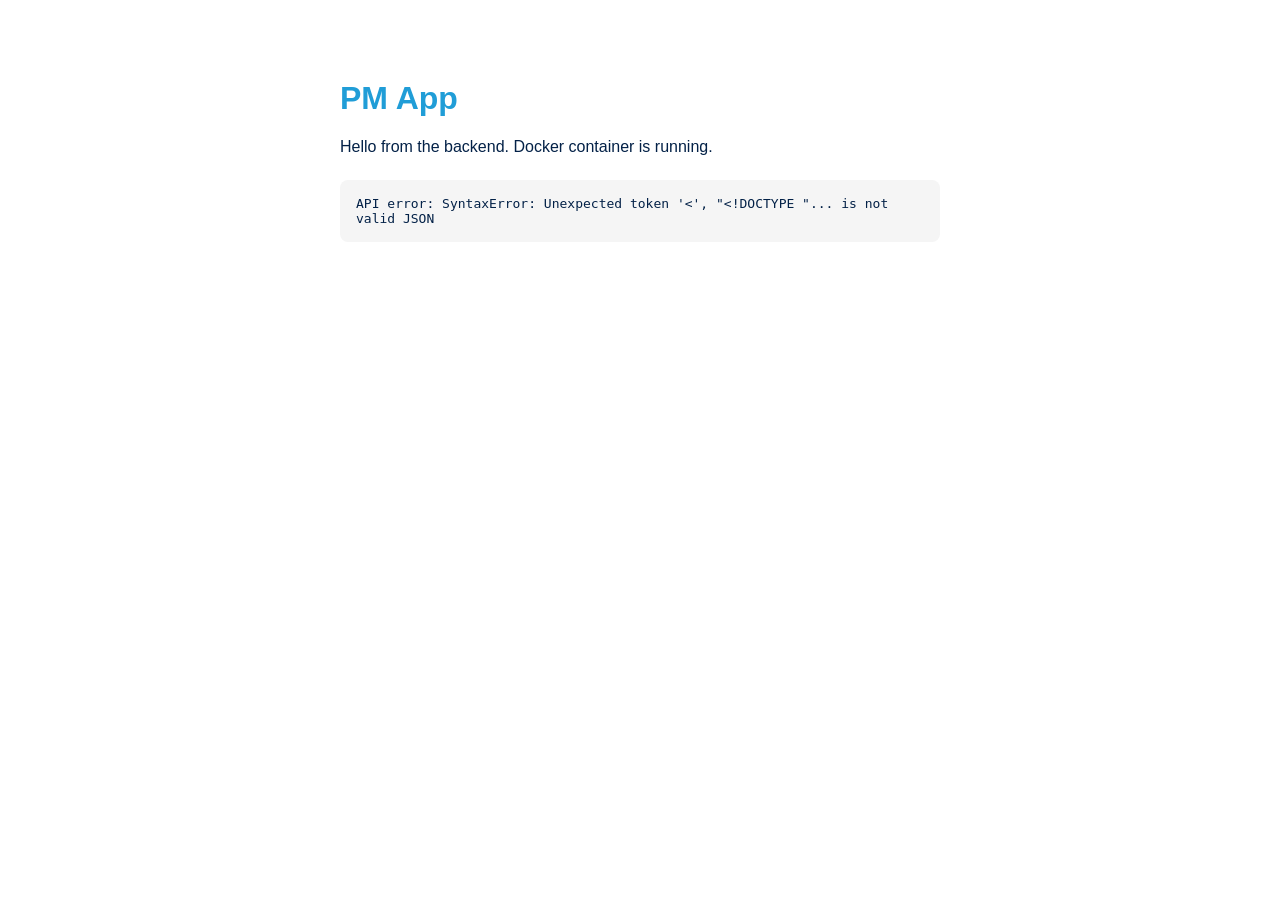
==== static/index.html @ 0ca74201 "Initial commit" ====
<!DOCTYPE html>
<html lang="en">
<head>
  <meta charset="UTF-8">
  <meta name="viewport" content="width=device-width, initial-scale=1.0">
  <title>PM App</title>
  <style>
    body { font-family: sans-serif; max-width: 600px; margin: 80px auto; padding: 0 24px; color: #032147; }
    h1 { color: #209dd7; }
    #status { margin-top: 24px; padding: 16px; border-radius: 8px; background: #f5f5f5; font-family: monospace; }
  </style>
</head>
<body>
  <h1>PM App</h1>
  <p>Hello from the backend. Docker container is running.</p>
  <div id="status">Calling /api/health...</div>
  <script>
    fetch("/api/health")
      .then(r => r.json())
      .then(data => {
        document.getElementById("status").textContent = "API response: " + JSON.stringify(data);
      })
      .catch(err => {
        document.getElementById("status").textContent = "API error: " + err;
      });
  </script>
</body>
</html>
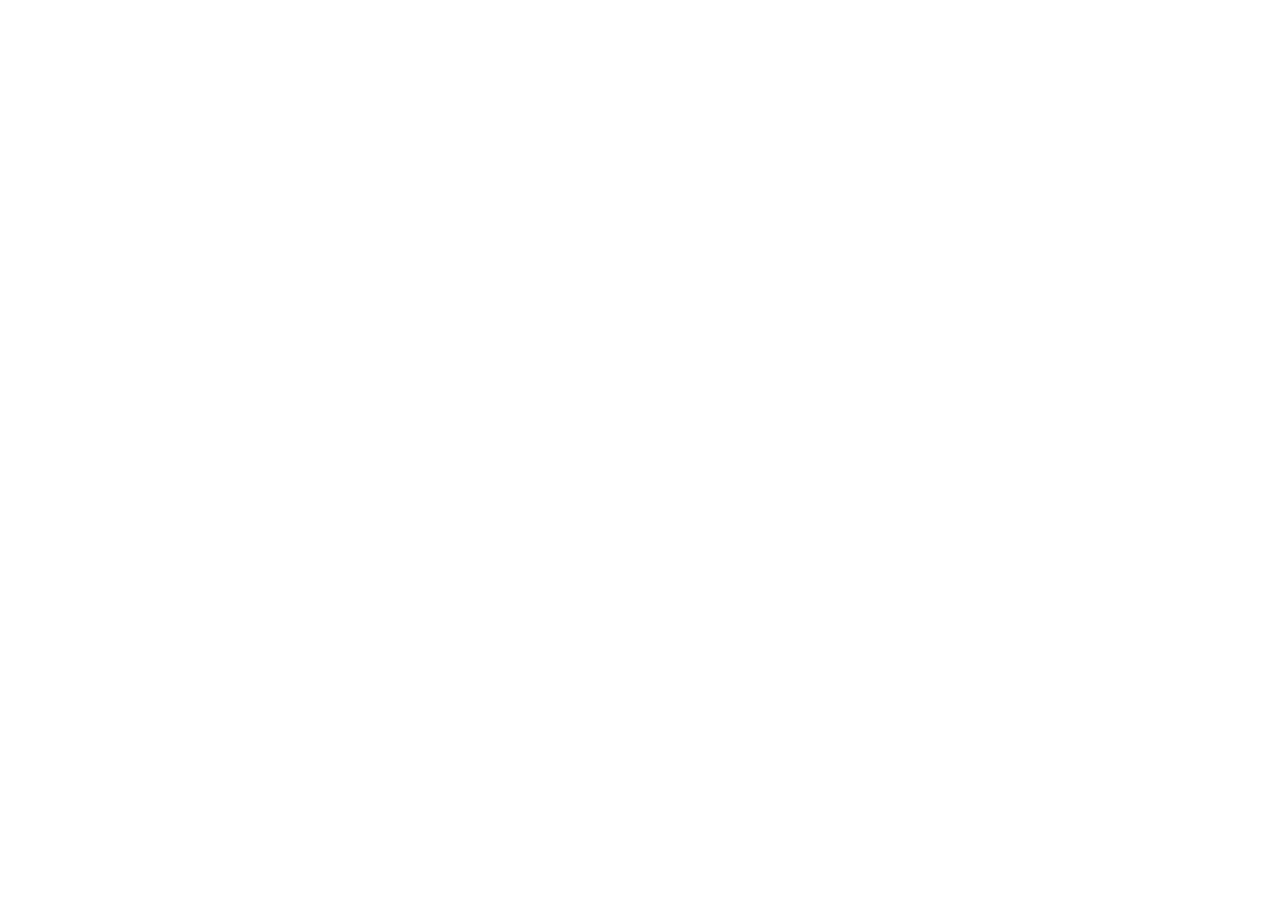
==== commit 29e933b5: "Multiple Board support" ====
--- a/static/index.html
+++ b/static/index.html
@@ -1,28 +1 @@
-<!DOCTYPE html>
-<html lang="en">
-<head>
-  <meta charset="UTF-8">
-  <meta name="viewport" content="width=device-width, initial-scale=1.0">
-  <title>PM App</title>
-  <style>
-    body { font-family: sans-serif; max-width: 600px; margin: 80px auto; padding: 0 24px; color: #032147; }
-    h1 { color: #209dd7; }
-    #status { margin-top: 24px; padding: 16px; border-radius: 8px; background: #f5f5f5; font-family: monospace; }
-  </style>
-</head>
-<body>
-  <h1>PM App</h1>
-  <p>Hello from the backend. Docker container is running.</p>
-  <div id="status">Calling /api/health...</div>
-  <script>
-    fetch("/api/health")
-      .then(r => r.json())
-      .then(data => {
-        document.getElementById("status").textContent = "API response: " + JSON.stringify(data);
-      })
-      .catch(err => {
-        document.getElementById("status").textContent = "API error: " + err;
-      });
-  </script>
-</body>
-</html>
+<!DOCTYPE html><!--zt7wBdQKc3IZ9hEQotq2q--><html lang="en"><head><meta charSet="utf-8"/><meta name="viewport" content="width=device-width, initial-scale=1"/><link rel="preload" href="/_next/static/media/0c89a48fa5027cee-s.p.4564287c.woff2" as="font" crossorigin="" type="font/woff2"/><link rel="preload" href="/_next/static/media/a343f882a40d2cc9-s.p.71e1367e.woff2" as="font" crossorigin="" type="font/woff2"/><link rel="stylesheet" href="/_next/static/chunks/0e8e94e7205e9098.css" data-precedence="next"/><link rel="preload" as="script" fetchPriority="low" href="/_next/static/chunks/49849b1b478e6b82.js"/><script src="/_next/static/chunks/f2f58a7e93290fbb.js" async=""></script><script src="/_next/static/chunks/454889a9dcbe1f52.js" async=""></script><script src="/_next/static/chunks/turbopack-530260eb4711dffb.js" async=""></script><script src="/_next/static/chunks/2f236954d6a65e12.js" async=""></script><script src="/_next/static/chunks/f1302ee0e8b8cee7.js" async=""></script><meta name="next-size-adjust" content=""/><title>Kanban Studio</title><meta name="description" content="A focused, single-board kanban workspace."/><link rel="icon" href="/favicon.ico?favicon.0b3bf435.ico" sizes="256x256" type="image/x-icon"/><script src="/_next/static/chunks/a6dad97d9634a72d.js" noModule=""></script></head><body class="space_grotesk_590fd37e-module__Yn3fQa__variable manrope_7102bd49-module__TIbn1W__variable"><div hidden=""><!--$--><!--/$--></div><!--$--><!--/$--><script src="/_next/static/chunks/49849b1b478e6b82.js" id="_R_" async=""></script><script>(self.__next_f=self.__next_f||[]).push([0])</script><script>self.__next_f.push([1,"1:\"$Sreact.fragment\"\n2:I[39756,[\"/_next/static/chunks/2f236954d6a65e12.js\"],\"default\"]\n3:I[37457,[\"/_next/static/chunks/2f236954d6a65e12.js\"],\"default\"]\n4:I[47257,[\"/_next/static/chunks/2f236954d6a65e12.js\"],\"ClientPageRoot\"]\n5:I[52683,[\"/_next/static/chunks/f1302ee0e8b8cee7.js\"],\"default\"]\n8:I[97367,[\"/_next/static/chunks/2f236954d6a65e12.js\"],\"OutletBoundary\"]\n9:\"$Sreact.suspense\"\nb:I[97367,[\"/_next/static/chunks/2f236954d6a65e12.js\"],\"ViewportBoundary\"]\nd:I[97367,[\"/_next/static/chunks/2f236954d6a65e12.js\"],\"MetadataBoundary\"]\nf:I[68027,[],\"default\"]\n:HL[\"/_next/static/chunks/0e8e94e7205e9098.css\",\"style\"]\n:HL[\"/_next/static/media/0c89a48fa5027cee-s.p.4564287c.woff2\",\"font\",{\"crossOrigin\":\"\",\"type\":\"font/woff2\"}]\n:HL[\"/_next/static/media/a343f882a40d2cc9-s.p.71e1367e.woff2\",\"font\",{\"crossOrigin\":\"\",\"type\":\"font/woff2\"}]\n"])</script><script>self.__next_f.push([1,"0:{\"P\":null,\"b\":\"zt7wBdQKc3IZ9hEQotq2q\",\"c\":[\"\",\"\"],\"q\":\"\",\"i\":false,\"f\":[[[\"\",{\"children\":[\"__PAGE__\",{}]},\"$undefined\",\"$undefined\",true],[[\"$\",\"$1\",\"c\",{\"children\":[[[\"$\",\"link\",\"0\",{\"rel\":\"stylesheet\",\"href\":\"/_next/static/chunks/0e8e94e7205e9098.css\",\"precedence\":\"next\",\"crossOrigin\":\"$undefined\",\"nonce\":\"$undefined\"}]],[\"$\",\"html\",null,{\"lang\":\"en\",\"children\":[\"$\",\"body\",null,{\"className\":\"space_grotesk_590fd37e-module__Yn3fQa__variable manrope_7102bd49-module__TIbn1W__variable\",\"children\":[\"$\",\"$L2\",null,{\"parallelRouterKey\":\"children\",\"error\":\"$undefined\",\"errorStyles\":\"$undefined\",\"errorScripts\":\"$undefined\",\"template\":[\"$\",\"$L3\",null,{}],\"templateStyles\":\"$undefined\",\"templateScripts\":\"$undefined\",\"notFound\":[[[\"$\",\"title\",null,{\"children\":\"404: This page could not be found.\"}],[\"$\",\"div\",null,{\"style\":{\"fontFamily\":\"system-ui,\\\"Segoe UI\\\",Roboto,Helvetica,Arial,sans-serif,\\\"Apple Color Emoji\\\",\\\"Segoe UI Emoji\\\"\",\"height\":\"100vh\",\"textAlign\":\"center\",\"display\":\"flex\",\"flexDirection\":\"column\",\"alignItems\":\"center\",\"justifyContent\":\"center\"},\"children\":[\"$\",\"div\",null,{\"children\":[[\"$\",\"style\",null,{\"dangerouslySetInnerHTML\":{\"__html\":\"body{color:#000;background:#fff;margin:0}.next-error-h1{border-right:1px solid rgba(0,0,0,.3)}@media (prefers-color-scheme:dark){body{color:#fff;background:#000}.next-error-h1{border-right:1px solid rgba(255,255,255,.3)}}\"}}],[\"$\",\"h1\",null,{\"className\":\"next-error-h1\",\"style\":{\"display\":\"inline-block\",\"margin\":\"0 20px 0 0\",\"padding\":\"0 23px 0 0\",\"fontSize\":24,\"fontWeight\":500,\"verticalAlign\":\"top\",\"lineHeight\":\"49px\"},\"children\":404}],[\"$\",\"div\",null,{\"style\":{\"display\":\"inline-block\"},\"children\":[\"$\",\"h2\",null,{\"style\":{\"fontSize\":14,\"fontWeight\":400,\"lineHeight\":\"49px\",\"margin\":0},\"children\":\"This page could not be found.\"}]}]]}]}]],[]],\"forbidden\":\"$undefined\",\"unauthorized\":\"$undefined\"}]}]}]]}],{\"children\":[[\"$\",\"$1\",\"c\",{\"children\":[[\"$\",\"$L4\",null,{\"Component\":\"$5\",\"serverProvidedParams\":{\"searchParams\":{},\"params\":{},\"promises\":[\"$@6\",\"$@7\"]}}],[[\"$\",\"script\",\"script-0\",{\"src\":\"/_next/static/chunks/f1302ee0e8b8cee7.js\",\"async\":true,\"nonce\":\"$undefined\"}]],[\"$\",\"$L8\",null,{\"children\":[\"$\",\"$9\",null,{\"name\":\"Next.MetadataOutlet\",\"children\":\"$@a\"}]}]]}],{},null,false,false]},null,false,false],[\"$\",\"$1\",\"h\",{\"children\":[null,[\"$\",\"$Lb\",null,{\"children\":\"$Lc\"}],[\"$\",\"div\",null,{\"hidden\":true,\"children\":[\"$\",\"$Ld\",null,{\"children\":[\"$\",\"$9\",null,{\"name\":\"Next.Metadata\",\"children\":\"$Le\"}]}]}],[\"$\",\"meta\",null,{\"name\":\"next-size-adjust\",\"content\":\"\"}]]}],false]],\"m\":\"$undefined\",\"G\":[\"$f\",[]],\"S\":true}\n"])</script><script>self.__next_f.push([1,"6:{}\n7:\"$0:f:0:1:1:children:0:props:children:0:props:serverProvidedParams:params\"\n"])</script><script>self.__next_f.push([1,"c:[[\"$\",\"meta\",\"0\",{\"charSet\":\"utf-8\"}],[\"$\",\"meta\",\"1\",{\"name\":\"viewport\",\"content\":\"width=device-width, initial-scale=1\"}]]\n"])</script><script>self.__next_f.push([1,"10:I[27201,[\"/_next/static/chunks/2f236954d6a65e12.js\"],\"IconMark\"]\na:null\ne:[[\"$\",\"title\",\"0\",{\"children\":\"Kanban Studio\"}],[\"$\",\"meta\",\"1\",{\"name\":\"description\",\"content\":\"A focused, single-board kanban workspace.\"}],[\"$\",\"link\",\"2\",{\"rel\":\"icon\",\"href\":\"/favicon.ico?favicon.0b3bf435.ico\",\"sizes\":\"256x256\",\"type\":\"image/x-icon\"}],[\"$\",\"$L10\",\"3\",{}]]\n"])</script></body></html>
